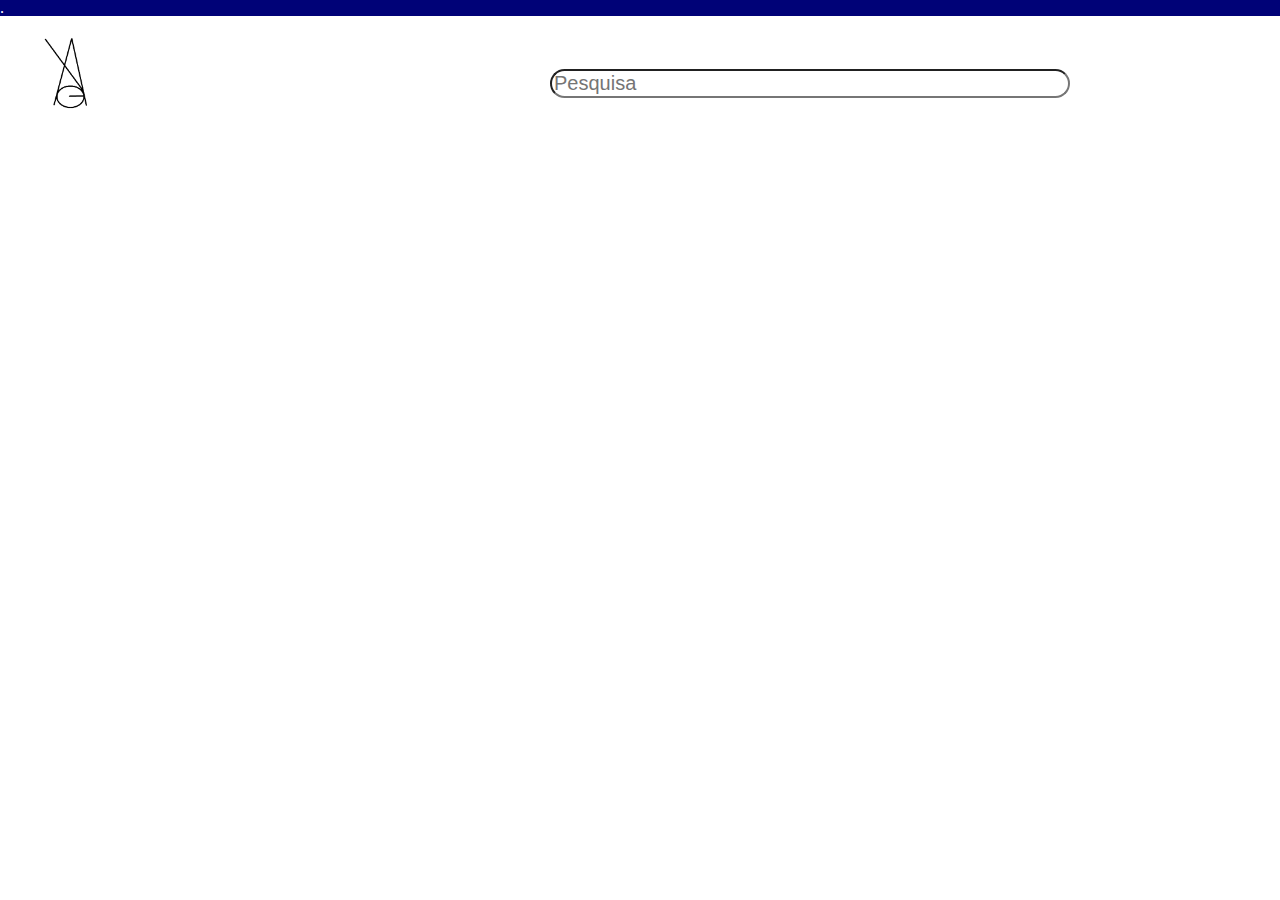
==== Projeto Integrador/site.html @ 15ad43b4 "Add files via upload" ====
<!DOCTYPE html>
<html lang="pt-br">
<head>
  <meta charset="UTF-8">
  <meta http-equiv="X-UA-Compatible" content="IE=edge">
  <meta name="viewport" content="width=device-width, initial-scale=1.0">
  <link rel="stylesheet" href="reset.css">
  <link rel="stylesheet" href="SITE.CSS">
  <title>Curso HTML</title>
</head>
    
<html>
    <body>
        <div>
<P>.</P>
</div>

<main> 
      <label for="Pesquisa"></label>
 <img src="A.D.G-removebg-preview.png" class="logo">           <input type="text" id="Pesquisa" class="input-padrao" required placeholder="Pesquisa                                                                                                         🔎" >     
    
</main>



    </body>
</html>
---- Projeto Integrador/SITE.CSS ----
div{background-color:rgb(0, 2, 119);border-top: 100%;}

p{color: white;text-align: left;}

body{background-color:white ;}

.input-padrao{display: inline block; height: 30%; width: 40% ; text-align: left; font-size: 20px; border-radius: 30px; margin: 53px 0 0 350px ;}

.sla{display: inline-block;}

.logo{width: 200px; float: left; }
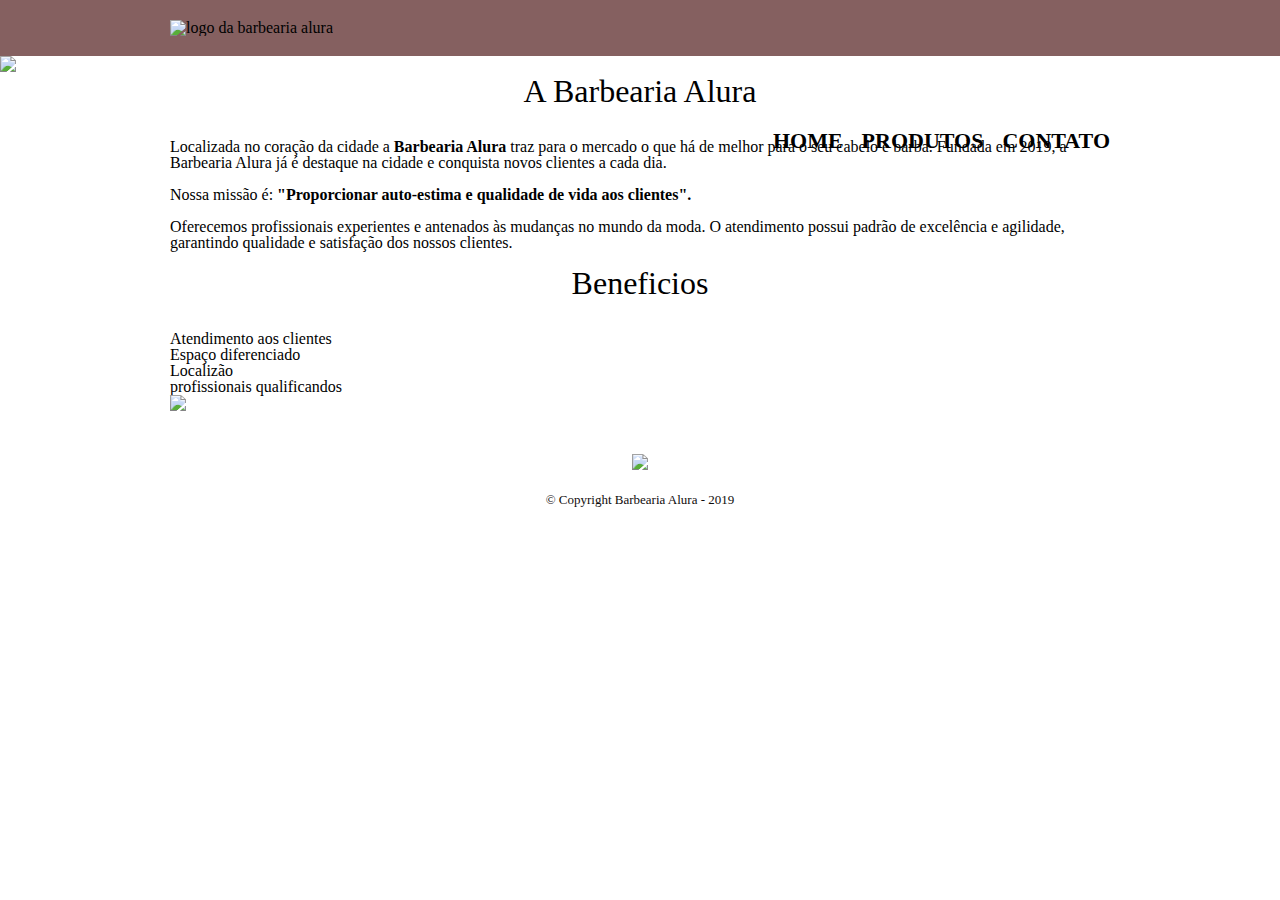
==== commit 2d2bd289: "finaliza" ====
--- a/Projeto Integrador/site.html
+++ b/Projeto Integrador/site.html
@@ -1,27 +1,55 @@
-    <!DOCTYPE html>
+<!DOCTYPE html>
 <html lang="pt-br">
-<head>
-  <meta charset="UTF-8">
-  <meta http-equiv="X-UA-Compatible" content="IE=edge">
-  <meta name="viewport" content="width=device-width, initial-scale=1.0">
-  <link rel="stylesheet" href="reset.css">
-  <link rel="stylesheet" href="SITE.CSS">
-  <title>Curso HTML</title>
+    <head>
+        <meta charset=UTF-8>
+    <title>barbearia alura</title>
+
+    <link rel="stylesheet" href="reset.css">
+    <link rel="stylesheet" href="SITE.CSS">
+
 </head>
-    
-<html>
-    <body>
-        <div>
-<P>.</P>
+<body> 
+    <header>
+        <div class="caixa">
+        <h1><img src="logo.png" alt="logo da barbearia alura"></h1>
+         <nav>
+        <ul>
+            <li><a href="home.html">Home</a></li>
+            <li><a href="produtos.html">Produtos</a></li>
+            <li><a href="contato.html">Contato</a></li>
+        </ul>
+    </nav>
 </div>
+    </header>
+    <img class="banner" src="banner.jpg">
+ <main>
+    <section class="principal">
+        <h2 class="titulo-centralizado"> A Barbearia Alura </h2>
 
-<main> 
-      <label for="Pesquisa"></label>
- <img src="A.D.G-removebg-preview.png" class="logo">           <input type="text" id="Pesquisa" class="input-padrao" required placeholder="Pesquisa                                                                                                         🔎" >     
-    
+<p>Localizada no coração da cidade a <strong> Barbearia Alura </strong> traz para o mercado o que há de melhor para o seu cabelo e barba. Fundada em 2019, a Barbearia Alura já é destaque na cidade e conquista novos clientes a cada dia.</p>
+<p id="missão"><em>Nossa missão é:<strong> "Proporcionar auto-estima e qualidade de vida aos clientes".</strong></em></p>
+<p>Oferecemos profissionais experientes e antenados às mudanças no mundo da moda. O atendimento possui padrão de excelência e agilidade, garantindo qualidade e satisfação dos nossos clientes.</p>
+    </section >
+
+    <section class="beneficios">
+
+<h3 class="titulo-centralizado">Beneficios</h3>
+
+<ul>
+
+<li class="itens">Atendimento aos clientes </li>
+<li class="itens">Espaço diferenciado</li>
+<li class="itens">Localizão</li>
+<li class="itens">profissionais qualificandos</li>
+</ul>
+<img id="foto" src="beneficios.jpg">
+</section >
 </main>
 
+<footer>
+    <img src="logo-branco.png">
+    <p class="copyright">&copy; Copyright Barbearia Alura - 2019</p>
+</footer>
 
-
-    </body>
-</html> +</body>
+</html>
--- a/Projeto Integrador/SITE.CSS
+++ b/Projeto Integrador/SITE.CSS
@@ -1,14 +1,228 @@
-div{background-color:rgb(0, 2, 119);border-top: 100%;}
-
-p{color: white;text-align: left;}
-
-body{background-color:white ;}
-
-.input-padrao{display: inline block; height: 30%; width: 40% ; text-align: left; font-size: 20px; border-radius: 30px; margin: 53px 0 0 350px ;}
-
-.sla{display: inline-block;}
-
-.logo{width: 200px; float: left; }
-
-
-
+header {
+	background: #856060;
+	padding: 20px 0;
+}
+
+.caixa {
+	position: relative;
+	width: 940px;
+	margin: 0 auto;
+}
+
+nav {
+	position: absolute;
+	top: 110px;
+	right: 0;
+}
+
+nav li {
+	display: inline;
+	margin: 0 0 0 15px;
+}
+
+nav a {
+	text-transform: uppercase;
+	color: #000000;
+	font-weight: bold;
+	font-size: 22px;
+	text-decoration: none;
+}
+
+nav a:hover {
+	color: #C78C19;
+	text-decoration: underline;
+}
+
+.produtos {
+	width: 940px;
+	margin: 0 auto;
+	padding: 50px 0;
+}
+
+.produtos li {
+	display: inline-block;
+	text-align: center;
+	width: 30%;
+	vertical-align: top;
+	margin: 0 1.5%;
+	padding: 30px 20px;
+	box-sizing: border-box;
+	border: 2px solid #000000;
+	border-radius: 10px;
+}
+
+.produtos li:hover {
+	border-color: #C78C19;
+}
+
+.produtos li:active {
+	border-color: #088C19;	
+}
+
+.produtos li:hover h2 {
+	font-size: 34px;
+}
+
+.produtos h2 {
+	font-size: 30px;
+	font-weight: bold;
+}
+
+.produto-descricao {
+	font-size: 18px;
+}
+
+.produto-preco {
+	font-size: 22px;
+	font-weight: bold;
+	margin-top: 10px;
+}
+
+footer {
+	text-align: center;
+	background: url("bg.jpg");
+	padding: 40px 0;
+}
+
+.copyright {
+	color: #0f0c0c;
+	font-size: 13px;
+	margin: 20px 0 0;
+}
+
+/* Página de contato */
+.contato {
+	width: 940px;
+	margin: 40px auto;
+}
+
+.contato label, .input-group legend {
+	display: block;
+	margin: 0 0 5px;
+	font-size: 20px;
+}
+
+.campo-padrao, textarea {
+	display: block;
+	margin: 0 0 30px;
+	padding: 10px 20px;
+	width: 50%;
+	border: 1px solid #aaa;
+}
+
+.input-group {
+	margin: 0 0 20px;
+}
+
+.newsletter {
+	margin: 0 0 20px;
+}
+
+.botao {
+	margin: 20px 0 0;
+	width: 30%;
+	padding: 10px 20px;
+	font-size: 24px;
+	display: inline-block;
+	background: orange;
+	color: white;
+	border: none;
+	border-radius: 5px;
+	transition: 1s;
+}
+
+.botao:hover {
+	cursor: pointer;
+	transform: scale(1.2);	
+}
+
+.funcionamento {
+	width: 940px;
+	margin: 0 auto 40px;
+}
+
+  
+main{
+	width: 940px;
+	margin: 0 auto
+}
+
+form{
+	margin: 40px 0;
+}
+
+form label, form legend {
+	display: block;
+	font-size: 20px;
+	margin: 0 0 10px;
+}
+.input-padrao {
+	display: block;
+    margin: 0 0 20px;
+	padding: 10px 25px;
+	width: 50%;
+}
+
+.checkbox{
+	margin: 20px 0;
+}
+
+.enviar{
+	width: 40%;
+	padding: 15px 0;
+	background-color: rgb(190, 135, 135);
+	color: white;
+	font-weight: bold;
+	font-size: 18px;
+	border: none;
+	border-radius: 10px;
+	transition: 0.2s ali;
+	
+}
+.enviar:hover{
+    background: rgb(156, 51, 51);
+	cursor: pointer;
+	transform: scale(1.2);
+}
+
+table {
+	margin: 20px 0 40px;
+}
+
+thead  {
+	background: rgb(156, 51, 51);
+	color: #FFFFFF;
+	font-weight: bold;
+}
+
+
+td, th {
+	border: 1px solid #000000;
+	padding: 5px 20px;
+}
+
+.banner { 
+	width:100%;
+}
+
+.titulo-centralizado {
+	text-align: center;
+	font-size: 2em;
+	margin: 0 0 1em;
+}
+
+.principal p {
+	margin: 0 0 1em;
+}
+
+.principal strong {
+	font-weight: bold;
+}
+
+.principal em {
+	font-size: italic;
+}
+
+.imagembeneficios {
+	width: 60%;
+}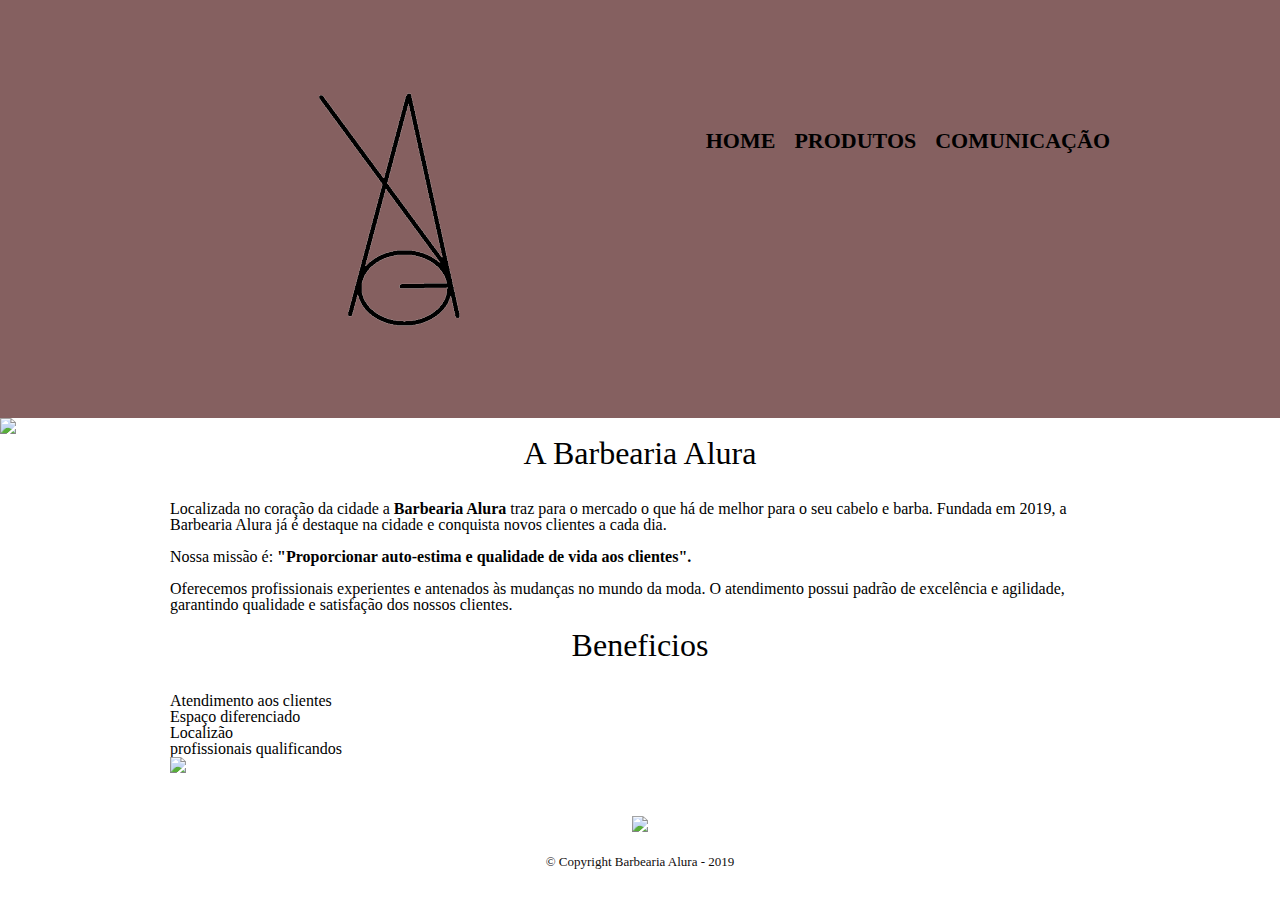
==== commit a8f2ecae: "mudanças na logo" ====
--- a/Projeto Integrador/site.html
+++ b/Projeto Integrador/site.html
@@ -2,7 +2,7 @@
 <html lang="pt-br">
     <head>
         <meta charset=UTF-8>
-    <title>barbearia alura</title>
+    <title>ADG</title>
 
     <link rel="stylesheet" href="reset.css">
     <link rel="stylesheet" href="SITE.CSS">
@@ -11,12 +11,12 @@
 <body> 
     <header>
         <div class="caixa">
-        <h1><img src="logo.png" alt="logo da barbearia alura"></h1>
+        <h1><img src=A.D.G-removebg-preview.png alt="logo ADG"></h1>
          <nav>
         <ul>
             <li><a href="home.html">Home</a></li>
             <li><a href="produtos.html">Produtos</a></li>
-            <li><a href="contato.html">Contato</a></li>
+            <li><a href="contato.html">Comunicação</a></li>
         </ul>
     </nav>
 </div>
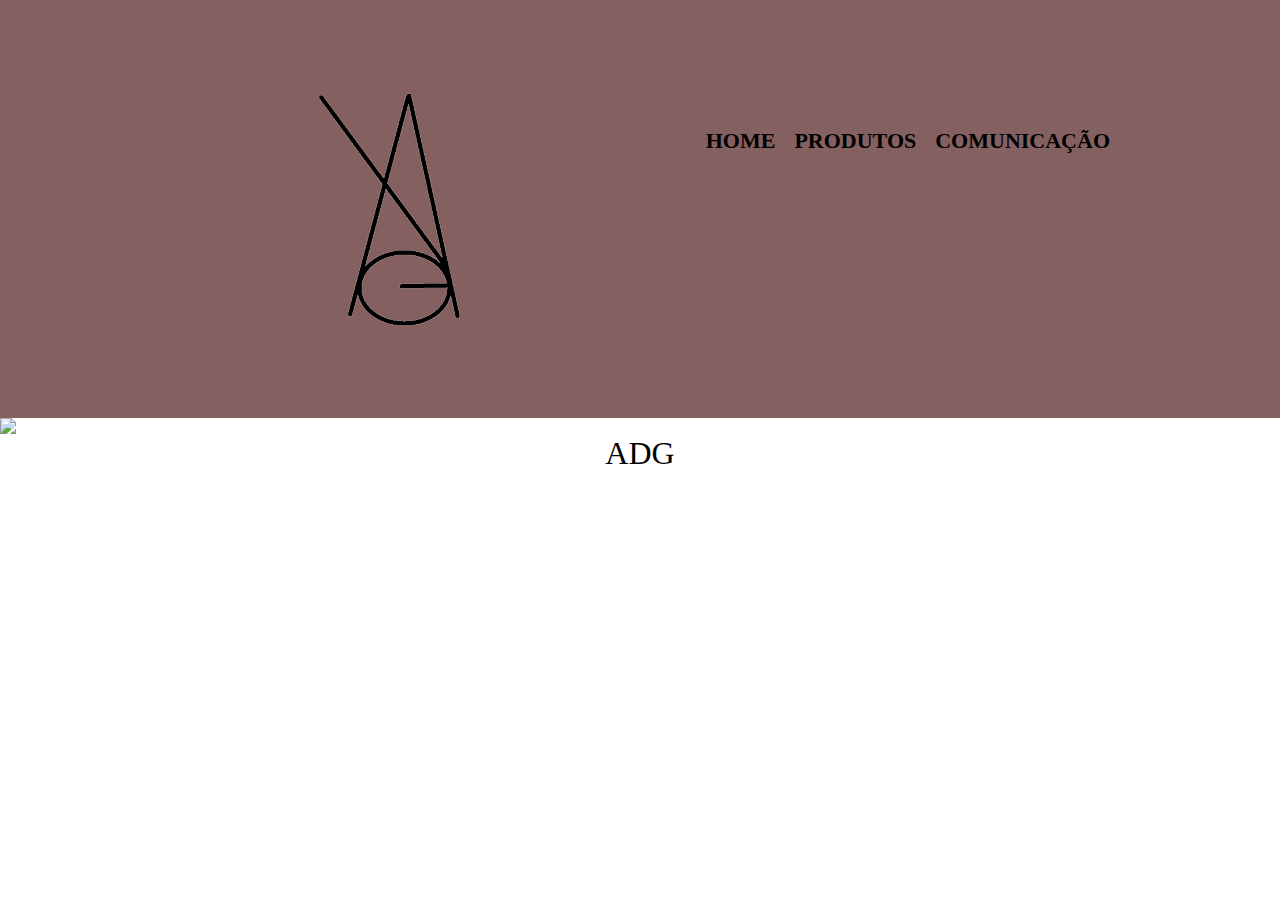
==== commit c233f9a7: "NADA DEMAIS" ====
--- a/Projeto Integrador/site.html
+++ b/Projeto Integrador/site.html
@@ -24,32 +24,6 @@
     <img class="banner" src="banner.jpg">
  <main>
     <section class="principal">
-        <h2 class="titulo-centralizado"> A Barbearia Alura </h2>
+        <h2 class="titulo-centralizado">ADG</h2>
 
-<p>Localizada no coração da cidade a <strong> Barbearia Alura </strong> traz para o mercado o que há de melhor para o seu cabelo e barba. Fundada em 2019, a Barbearia Alura já é destaque na cidade e conquista novos clientes a cada dia.</p>
-<p id="missão"><em>Nossa missão é:<strong> "Proporcionar auto-estima e qualidade de vida aos clientes".</strong></em></p>
-<p>Oferecemos profissionais experientes e antenados às mudanças no mundo da moda. O atendimento possui padrão de excelência e agilidade, garantindo qualidade e satisfação dos nossos clientes.</p>
-    </section >
 
-    <section class="beneficios">
-
-<h3 class="titulo-centralizado">Beneficios</h3>
-
-<ul>
-
-<li class="itens">Atendimento aos clientes </li>
-<li class="itens">Espaço diferenciado</li>
-<li class="itens">Localizão</li>
-<li class="itens">profissionais qualificandos</li>
-</ul>
-<img id="foto" src="beneficios.jpg">
-</section >
-</main>
-
-<footer>
-    <img src="logo-branco.png">
-    <p class="copyright">&copy; Copyright Barbearia Alura - 2019</p>
-</footer>
-
-</body>
-</html>
